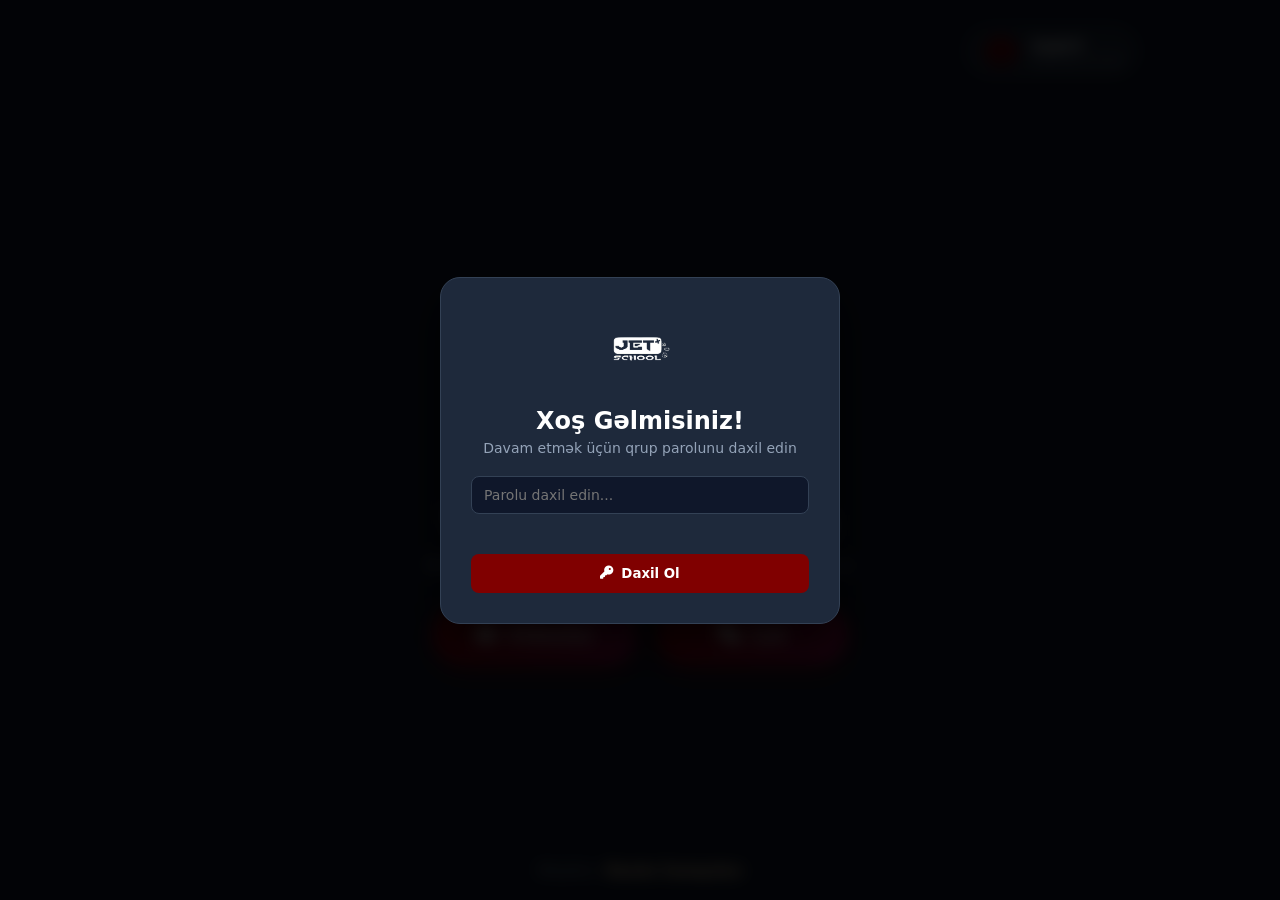
==== index.html @ 95fb290d "Update index.html" ====
<!DOCTYPE html>
<html lang="az">
<head>
    <meta charset="UTF-8">
    <meta name="viewport" content="width=device-width, initial-scale=1.0">
    <title>Video Portal - Jet School</title>
    <link rel="stylesheet" href="veb.css">
    <link rel="stylesheet" href="https://cdnjs.cloudflare.com/ajax/libs/font-awesome/6.0.0/css/all.min.css">
    
    <!-- Socket.io Canlı Əlaqə Skripti -->
    <script src="https://cdn.socket.io/4.8.1/socket.io.min.js"></script>
    <style>
        /* Giriş modalının başlanğıcda stabil görünməsi üçün */
        #authModal.hidden { display: none !important; }
    </style>
</head>
<body>

    <!-- GİRİŞ PAROL MODALI (Parol: CE-58) -->
    <div id="authModal" class="modal-overlay" style="display: flex;">
        <div class="modal-box auth-box">
            <div class="auth-header">
                <img src="Jet School Loqo.png" alt="Jet School Logo" class="auth-logo">
                <h2>Xoş Gəlmisiniz!</h2>
                <p>Davam etmək üçün qrup parolunu daxil edin</p>
            </div>
            <div class="auth-form">
                <div class="form-group">
                    <input type="password" id="passInput" placeholder="Parolu daxil edin..." required>
                </div>
                <p id="errorMsg" class="error-msg" style="color: red; margin-bottom: 10px;"></p>
                <button type="button" id="loginBtn" class="save-btn"><i class="fas fa-key"></i> Daxil Ol</button>
            </div>
        </div>
    </div>

    <!-- BİLDİRİŞ QUTUSU -->
    <div id="notificationToast" class="notification-toast">
        <i class="fas fa-bell"></i>
        <div>
            <h4 id="notifTitle">Yeni Mesaj</h4>
            <p id="notifText">Kimsə mesaj yazdı...</p>
        </div>
    </div>

    <!-- YUXARI PROFİL PANELİ -->
    <header class="top-bar">
        <div id="profileTrigger" class="user-profile-summary">
            <div class="avatar-container" id="headerAvatarContainer">
                <i class="fas fa-user-circle avatar-icon" id="headerAvatarIcon"></i>
                <img id="headerAvatarImg" class="avatar-img" src="" alt="Profil Şəkli" style="display: none;">
            </div>
            <div class="user-info">
                <span id="userNameText" class="user-name">Şagird</span>
                <span id="userRoleText" class="user-role">Class 6A | CE 58</span>
            </div>
            <div class="hover-overlay">
                <i class="fas fa-edit"></i>
                <span>Change profile</span>
            </div>
        </div>
    </header>

    <!-- MƏRKƏZİ GİRİŞ EKRANI -->
    <div class="hero-container">
        <img src="Jet School Loqo.png" alt="Jet School Logo" class="hero-logo-img">
        <div class="hero-course-text">CE 58</div>
        <h1 class="main-title">Video Kolleksiyası</h1>
        <p class="sub-title">Bütün dərslərə və faydalı keçidlərə bir kliklə baxın</p>
        
        <div class="main-buttons-group">
            <button type="button" id="openVideosBtn" class="cool-main-btn">
                <i class="fab fa-youtube"></i> Videolar
            </button>
            <button type="button" id="openChatBtn" class="cool-main-btn">
                <i class="fas fa-comments"></i> Çat
            </button>
        </div>
    </div>

    <footer class="page-footer">
        <p>Müəllim: <span>Rasim İsmayılov</span></p>
    </footer>

    <!-- PROFİL DƏYİŞMƏ MODALI -->
    <div id="profileModal" class="modal-overlay">
        <div class="modal-box small-modal">
            <div class="modal-header">
                <h2 class="modal-main-title"><i class="fas fa-user-cog"></i> Profil Tənzimləmələri</h2>
                <button type="button" id="closeProfileBtn" class="close-icon">&times;</button>
            </div>
            <div class="profile-form">
                <div class="form-group avatar-upload-group">
                    <label>Profil Şəkli Seç:</label>
                    <input type="file" id="avatarFileInput" accept="image/*">
                </div>
                <div class="form-group">
                    <label for="firstNameInput">Name (Ad):</label>
                    <input type="text" id="firstNameInput" placeholder="Məsələn: Əli" required>
                </div>
                <div class="form-group">
                    <label for="lastNameInput">Last Name (Soyad):</label>
                    <input type="text" id="lastNameInput" placeholder="Məsələn: Məmmədov">
                </div>
                <div class="form-group">
                    <label for="aboutInput">About (Haqqında):</label>
                    <textarea id="aboutInput" rows="3" placeholder="Özünüz haqqında qısa məlumat yaza bilərsiniz..."></textarea>
                </div>
                <button type="button" id="saveProfileBtn" class="save-btn"><i class="fas fa-save"></i> Yadda Saxla</button>
            </div>
        </div>
    </div>

    <!-- VİDEOLAR MODALI -->
    <div id="videoModal" class="modal-overlay">
        <div class="modal-box">
            <div class="modal-header">
                <div class="header-titles">
                    <span class="badge-tag">Jet School</span>
                    <h2 class="modal-main-title">Dərslər və Keçidlər</h2>
                    <h3 class="modal-sub-title">CE 58</h3>
                </div>
                <button type="button" id="closeVideoBtn" class="close-icon">&times;</button>
            </div>
            
            
<div class="video-list">
  <div class="video-item">
    <div class="info"><i class="fas fa-play-circle"></i> <span>Dərs 1. Tanışlıq, Kompüterin növləri</span></div>
    <a href="https://youtu.be/sBwt2dKCDlQ" target="_blank" class="link-btn">Keçid Et <i class="fas fa-arrow-right"></i></a>
  </div>
  <div class="video-item">
    <div class="info"><i class="fas fa-play-circle"></i> <span>Dərs 2. Kompüterin hissələri (CPU, GPU, RAM)</span></div>
    <a href="https://youtu.be/6cVqVD9MkIQ" target="_blank" class="link-btn">Keçid Et <i class="fas fa-arrow-right"></i></a>
  </div>
  <div class="video-item">
    <div class="info"><i class="fas fa-play-circle"></i> <span>Dərs 3. Kompüterin hissələri</span></div>
    <a href="https://youtu.be/u9QGQ6UePhg" target="_blank" class="link-btn">Keçid Et <i class="fas fa-arrow-right"></i></a>
  </div>
  <div class="video-item">
    <div class="info"><i class="fas fa-play-circle"></i> <span>Dərs 4. Ana plata, giriş çıxış qurğuları</span></div>
    <a href="https://youtu.be/0DwuUh662jQ" target="_blank" class="link-btn">Keçid Et <i class="fas fa-arrow-right"></i></a>
  </div>
  <div class="video-item">
    <div class="info"><i class="fas fa-play-circle"></i> <span>Dərs 5. Əməliyyat Hissələri. Giriş</span></div>
    <a href="https://www.youtube.com/watch?v=4y2etT_-VUQ" target="_blank" class="link-btn">Keçid Et <i class="fas fa-arrow-right"></i></a>
  </div>
  <div class="video-item">
    <div class="info"><i class="fas fa-play-circle"></i> <span>Dərs 6. Əməliyyat sistemlərinin nüvələri və driver-lər</span></div>
    <a href="https://youtu.be/cJMUYfsxrI8" target="_blank" class="link-btn">Keçid Et <i class="fas fa-arrow-right"></i></a>
  </div>
  <div class="video-item">
    <div class="info"><i class="fas fa-play-circle"></i> <span>Dərs 7. Windows 11-in Virtualbox-a yazılması</span></div>
    <a href="https://youtu.be/Op2f-IHL87o" target="_blank" class="link-btn">Keçid Et <i class="fas fa-arrow-right"></i></a>
  </div>
  <div class="video-item">
    <div class="info"><i class="fas fa-play-circle"></i> <span>Dərs 8. Linux-un yazılması</span></div>
    <a href="https://youtu.be/cwzMwkxPTz8" target="_blank" class="link-btn">Keçid Et <i class="fas fa-arrow-right"></i></a>
  </div>
  <div class="video-item">
    <div class="info"><i class="fas fa-play-circle"></i> <span>Alqoritm. Dərs 1</span></div>
    <a href="https://youtu.be/T7SqDeebxY0" target="_blank" class="link-btn">Keçid Et <i class="fas fa-arrow-right"></i></a>
  </div>
  <div class="video-item">
    <div class="info"><i class="fas fa-play-circle"></i> <span>Ce 58 Alqoritm</span></div>
    <a href="https://www.youtube.com/watch?v=jNj80mOgR6k" target="_blank" class="link-btn">Keçid Et <i class="fas fa-arrow-right"></i></a>
  </div>
  <div class="video-item">
    <div class="info"><i class="fas fa-play-circle"></i> <span>Alqoritmlər. Flowchart. Dəyişənlər</span></div>
    <a href="https://youtu.be/cgtLTzadeCM" target="_blank" class="link-btn">Keçid Et <i class="fas fa-arrow-right"></i></a>
  </div>
  <div class="video-item">
    <div class="info"><i class="fas fa-play-circle"></i> <span>Məntiqi və Riyazi operatorlar, Tək və cüt ədədlərin tapılması</span></div>
    <a href="https://youtu.be/1YJ2vMjZRDs" target="_blank" class="link-btn">Keçid Et <i class="fas fa-arrow-right"></i></a>
  </div>
  <div class="video-item">
    <div class="info"><i class="fas fa-play-circle"></i> <span>Online dərs, and və or izahı</span></div>
    <a href="https://youtu.be/j_jBJERw6ug" target="_blank" class="link-btn">Keçid Et <i class="fas fa-arrow-right"></i></a>
  </div>
  <div class="video-item">
    <div class="info"><i class="fas fa-play-circle"></i> <span>Dövrü Alqoritm</span></div>
    <a href="https://youtu.be/0dF0YmwLN98" target="_blank" class="link-btn">Keçid Et <i class="fas fa-arrow-right"></i></a>
  </div>
  <div class="video-item">
    <div class="info"><i class="fas fa-play-circle"></i> <span>AI, LLM, ML, DL</span></div>
    <a href="https://youtu.be/jk6F5_AJg5g" target="_blank" class="link-btn">Keçid Et <i class="fas fa-arrow-right"></i></a>
  </div>
  <div class="video-item">
    <div class="info"><i class="fas fa-play-circle"></i> <span>IP, Router, Modem, WiFi</span></div>
    <a href="https://youtu.be/hD9aKychRc4" target="_blank" class="link-btn">Keçid Et <i class="fas fa-arrow-right"></i></a>
  </div>
  <div class="video-item">
    <div class="info"><i class="fas fa-play-circle"></i> <span>Jan AI</span></div>
    <a href="https://youtu.be/9hYrOXgJ4lI" target="_blank" class="link-btn">Keçid Et <i class="fas fa-arrow-right"></i></a>
  </div>
  <div class="video-item">
    <div class="info"><i class="fas fa-play-circle"></i> <span>Openclaw</span></div>
    <a href="https://youtu.be/Z_ePpxBP0ag" target="_blank" class="link-btn">Keçid Et <i class="fas fa-arrow-right"></i></a>
  </div>
  <div class="video-item">
    <div class="info"><i class="fas fa-play-circle"></i> <span>Vakansiya avtomatlaşdırılması. Openclaw</span></div>
    <a href="https://youtu.be/K8_hhkKDrAI" target="_blank" class="link-btn">Keçid Et <i class="fas fa-arrow-right"></i></a>
  </div>
  <div class="video-item">
    <div class="info"><i class="fas fa-play-circle"></i> <span>Openclaw yazılması</span></div>
    <a href="https://youtu.be/UBj0asPcpXw" target="_blank" class="link-btn">Keçid Et <i class="fas fa-arrow-right"></i></a>
  </div>
  <div class="video-item">
    <div class="info"><i class="fas fa-play-circle"></i> <span>Hermes</span></div>
    <a href="https://youtu.be/rFzZ1YUTX1M" target="_blank" class="link-btn">Keçid Et <i class="fas fa-arrow-right"></i></a>
  </div>
</div>

<div class="modal-footer">
    <p>Müəllim: <span>Rasim İsmayılov</span></p>
</div>

        </div>
    </div>

<!-- ÇAT MODALI -->
    <div id="chatModal" class="modal-overlay">
        <div class="modal-box chat-modal-box large-chat-box">
            <div class="modal-header">
                <div class="header-titles">
                    <span class="badge-tag" id="chatHeaderBadge">CE 58 Qrupu</span>
                    <h2 class="modal-main-title" id="chatHeaderTitle"><i class="fas fa-comments"></i> Sinif İçi Canlı Müzakirə</h2>
                    <h3 class="modal-sub-title" id="chatHeaderSub">Fikirlərinizi bölüşün, şəkil və fayl göndərin</h3>
                </div>
                <button type="button" id="closeChatBtn" class="close-icon">&times;</button>
            </div>
            
            <div class="chat-layout-container">
                <div class="contacts-sidebar">
                    <h3><i class="fas fa-address-book"></i> Kontaktlar</h3>
                    <div class="contact-item active-contact" id="globalChatTab">
                        <i class="fas fa-users"></i> Ümumi Çat
                    </div>
                    <div id="contactsList" class="contacts-list"></div>
                </div>

                <div class="chat-main-area">
                    <div id="chatMessages" class="chat-messages">
                        <div class="chat-msg system-msg">
                            <span>Çata xoş gəlmisiniz! Şəkil, video və ya fayl göndərə bilərsiniz.</span>
                        </div>
                    </div>

                    <div id="filePreviewContainer" class="file-preview-container" style="display: none;">
                        <span id="fileNamePreview">Fayl seçildi</span>
                        <button type="button" id="removeFileBtn">&times;</button>
                    </div>

                    <div class="chat-input-box">
                        <label for="chatFileInput" class="file-attach-btn" title="Şəkil, Video və ya Fayl yüklə">
                            <i class="fas fa-paperclip"></i>
                        </label>
                        <input type="file" id="chatFileInput" accept="image/*,video/*,.pdf,.doc,.docx,.txt" style="display: none;">

                        <input type="text" id="chatInput" placeholder="Mesajınızı yazın..." maxlength="250">
                        <button type="button" id="sendBtn" class="send-btn"><i class="fas fa-paper-plane"></i></button>
                    </div>
                </div>
            </div>

            <div class="modal-footer">
                <p>Müəllim: <span>Rasim İsmayılov</span></p>
            </div>
        </div>
    </div>

    <!-- JAVASCRIPT MƏNTİQİ -->
<script>
    const socket = io("https://hay-theme-designing-tutorial.trycloudflare.com", {
        transports: ["websocket", "polling"]
    });

    socket.on('connect', () => {
        console.log('CHAT CONNECTED:', socket.id);
    });

    socket.on('connect_error', (err) => {
        console.error('CHAT ERROR:', err.message);
    });

    const authModal = document.getElementById('authModal');
    const loginBtn = document.getElementById('loginBtn');
    const passInput = document.getElementById('passInput');
    const errorMsg = document.getElementById('errorMsg');

        // Giriş yoxlaması
        if (sessionStorage.getItem('authenticated') === 'true') {
            authModal.style.display = 'none';
        }

        function checkLogin() {
            const val = passInput.value.trim();
            if (val === 'CE-58') {
                sessionStorage.setItem('authenticated', 'true');
                authModal.style.display = 'none';
                errorMsg.textContent = '';
            } else {
                errorMsg.textContent = 'Parol yanlışdır! (CE-58 yazın)';
            }
        }

        loginBtn.onclick = checkLogin;
        passInput.onkeypress = (e) => { if (e.key === 'Enter') checkLogin(); };

        let myProfile = JSON.parse(localStorage.getItem('myJetProfile')) || {
            firstName: '',
            lastName: '',
            about: '',
            avatar: ''
        };

        const userNameText = document.getElementById('userNameText');
        const userRoleText = document.getElementById('userRoleText');
        const profileTrigger = document.getElementById('profileTrigger');
        const profileModal = document.getElementById('profileModal');
        const closeProfileBtn = document.getElementById('closeProfileBtn');
        const saveProfileBtn = document.getElementById('saveProfileBtn');

        const firstNameInput = document.getElementById('firstNameInput');
        const lastNameInput = document.getElementById('lastNameInput');
        const aboutInput = document.getElementById('aboutInput');
        const avatarFileInput = document.getElementById('avatarFileInput');

        const headerAvatarIcon = document.getElementById('headerAvatarIcon');
        const headerAvatarImg = document.getElementById('headerAvatarImg');

        function updateMyProfileUI() {
            const fullName = `${myProfile.firstName} ${myProfile.lastName}`.trim();
            userNameText.textContent = fullName || 'Şagird';
            userRoleText.textContent = myProfile.about || 'Class 6A | CE 58';
            
            firstNameInput.value = myProfile.firstName;
            lastNameInput.value = myProfile.lastName;
            aboutInput.value = myProfile.about;

            if (myProfile.avatar) {
                headerAvatarImg.src = myProfile.avatar;
                headerAvatarImg.style.display = 'block';
                headerAvatarIcon.style.display = 'none';
            } else {
                headerAvatarImg.style.display = 'none';
                headerAvatarIcon.style.display = 'block';
            }
        }
        updateMyProfileUI();

        profileTrigger.onclick = () => { profileModal.style.display = 'flex'; };
        closeProfileBtn.onclick = () => { profileModal.style.display = 'none'; };

        saveProfileBtn.onclick = () => {
            const file = avatarFileInput.files[0];
            if (file) {
                const reader = new FileReader();
                reader.onload = function(e) {
                    myProfile.avatar = e.target.result;
                    saveProfileData();
                };
                reader.readAsDataURL(file);
            } else {
                saveProfileData();
            }
        };

        function saveProfileData() {
            myProfile.firstName = firstNameInput.value.trim() || 'İstifadəçi';
            myProfile.lastName = lastNameInput.value.trim();
            myProfile.about = aboutInput.value.trim();

            localStorage.setItem('myJetProfile', JSON.stringify(myProfile));
            updateMyProfileUI();
            profileModal.style.display = 'none';
        }

        const openVideosBtn = document.getElementById('openVideosBtn');
        const openChatBtn = document.getElementById('openChatBtn');
        const videoModal = document.getElementById('videoModal');
        const chatModal = document.getElementById('chatModal');
        const closeVideoBtn = document.getElementById('closeVideoBtn');
        const closeChatBtn = document.getElementById('closeChatBtn');

        openVideosBtn.onclick = () => { videoModal.style.display = 'flex'; };
        openChatBtn.onclick = () => { chatModal.style.display = 'flex'; };

        closeVideoBtn.onclick = () => { videoModal.style.display = 'none'; };
        closeChatBtn.onclick = () => { chatModal.style.display = 'none'; };

        // ÇAT VƏ MESAJLAŞMA LOGİKASI
        const chatInput = document.getElementById('chatInput');
        const sendBtn = document.getElementById('sendBtn');
        const chatMessages = document.getElementById('chatMessages');
        const chatFileInput = document.getElementById('chatFileInput');
        const filePreviewContainer = document.getElementById('filePreviewContainer');
        const fileNamePreview = document.getElementById('fileNamePreview');
        const removeFileBtn = document.getElementById('removeFileBtn');

        let selectedFileBase64 = null;
        let selectedFileType = null;
        let selectedFileName = null;

        chatFileInput.onchange = (e) => {
            const file = e.target.files[0];
            if (file) {
                selectedFileName = file.name;
                selectedFileType = file.type;
                const reader = new FileReader();
                reader.onload = function(uploadEvent) {
                    selectedFileBase64 = uploadEvent.target.result;
                    fileNamePreview.textContent = `Seçildi: ${selectedFileName}`;
                    filePreviewContainer.style.display = 'flex';
                };
                reader.readAsDataURL(file);
            }
        };

        removeFileBtn.onclick = () => {
            selectedFileBase64 = null;
            selectedFileType = null;
            selectedFileName = null;
            chatFileInput.value = '';
            filePreviewContainer.style.display = 'none';
        };

        function sendMessage() {
            const text = chatInput.value.trim();
            if (!text && !selectedFileBase64) return;

            const timeStr = new Date().toLocaleTimeString([], { hour: '2-digit', minute: '2-digit' });
            const fullName = `${myProfile.firstName} ${myProfile.lastName}`.trim() || 'İstifadəçi';

            const messageObj = { 
                name: fullName, 
                about: myProfile.about, 
                avatar: myProfile.avatar, 
                text: text, 
                time: timeStr,
                fileData: selectedFileBase64,
                fileType: selectedFileType,
                fileName: selectedFileName
            };

            socket.emit('send_message', messageObj);

            chatInput.value = '';
            removeFileBtn.click();
        }

        sendBtn.onclick = sendMessage;
        chatInput.onkeypress = (e) => { if (e.key === 'Enter') sendMessage(); };

        socket.on('receive_message', (msg) => {
            appendMessageToDOM(msg.name, msg.about, msg.avatar, msg.text, msg.time, msg.fileData, msg.fileType, msg.fileName);
        });

        function appendMessageToDOM(name, about, avatar, text, timeStr, fileData, fileType, fileName) {
            const msgDiv = document.createElement('div');
            msgDiv.className = 'chat-msg';
            
            const avatarHtml = avatar 
                ? `<img src="${avatar}" class="msg-avatar-img" alt="avatar">` 
                : `<i class="fas fa-user-circle msg-avatar-icon"></i>`;

            let mediaHtml = '';
            if (fileData) {
                if (fileType && fileType.startsWith('image/')) {
                    mediaHtml = `<div class="msg-media"><img src="${fileData}" alt="şəkil"></div>`;
                } else if (fileType && fileType.startsWith('video/')) {
                    mediaHtml = `<div class="msg-media"><video controls src="${fileData}"></video></div>`;
                } else {
                    mediaHtml = `<div class="msg-file-link"><a href="${fileData}" download="${fileName}"><i class="fas fa-file-download"></i> ${fileName || 'Faylı yüklə'}</a></div>`;
                }
            }

            msgDiv.innerHTML = `
                <div class="msg-header">
                    <span class="msg-author-btn">${avatarHtml} <b>${name}</b></span>
                    <span class="msg-time">${timeStr}</span>
                </div>
                <div class="msg-body">${text}</div>
                ${mediaHtml}
            `;

            chatMessages.appendChild(msgDiv);
            chatMessages.scrollTop = chatMessages.scrollHeight;
        }
    </script>
</body>
</html>
---- veb.css ----
* {
    margin: 0;
    padding: 0;
    box-sizing: border-box;
    font-family: 'Segoe UI', system-ui, sans-serif;
}

body {
    background: #0f172a;
    color: #fff;
    min-height: 100vh;
    display: flex;
    flex-direction: column;
    justify-content: space-between;
    align-items: center;
    padding: 15px 20px;
}

/* BİLDİRİŞ TOAST STİLİ (Ayrı Qırmızı Çərçivə) */
.notification-toast {
    position: fixed;
    top: 20px;
    right: -350px;
    background: #1a0507;
    border: 2px solid #ff4d4d;
    padding: 14px 20px;
    border-radius: 12px;
    display: flex;
    align-items: center;
    gap: 15px;
    box-shadow: 0 10px 30px rgba(255, 77, 77, 0.3);
    z-index: 9999;
    transition: right 0.4s ease;
}

.notification-toast.show {
    right: 20px;
}

.notification-toast i {
    font-size: 26px;
    color: #ff4d4d;
}

.notification-toast h4 {
    font-size: 15px;
    color: #fff;
    margin-bottom: 2px;
}

.notification-toast p {
    font-size: 13px;
    color: #ffb3b3;
}

/* YUXARI PROFİL PANELİ VƏ HOVER EFFEKTİ */
.top-bar {
    width: 100%;
    max-width: 1000px;
    display: flex;
    justify-content: flex-end;
    padding: 10px 0;
}

.user-profile-summary {
    position: relative;
    display: flex;
    align-items: center;
    gap: 12px;
    background: #1e293b;
    padding: 8px 18px;
    border-radius: 30px;
    border: 1px solid #334155;
    cursor: pointer;
    overflow: hidden;
    transition: all 0.3s ease;
    box-shadow: 0 4px 12px rgba(0, 0, 0, 0.3);
}

.avatar-icon {
    font-size: 30px;
    color: maroon;
}

.avatar-container {
    width: 36px;
    height: 36px;
    border-radius: 50%;
    overflow: hidden;
    display: flex;
    align-items: center;
    justify-content: center;
    background: #0f172a;
    flex-shrink: 0;
}

.avatar-img {
    width: 100%;
    height: 100%;
    object-fit: cover;
}

.user-info {
    display: flex;
    flex-direction: column;
    line-height: 1.2;
}

.user-name {
    font-size: 14px;
    font-weight: 700;
    color: #fff;
}

.user-role {
    font-size: 11px;
    color: #94a3b8;
}

.hover-overlay {
    position: absolute;
    top: 0;
    left: 0;
    width: 100%;
    height: 100%;
    background: maroon;
    color: #fff;
    display: flex;
    align-items: center;
    justify-content: center;
    gap: 8px;
    font-size: 13px;
    font-weight: 600;
    opacity: 0;
    transition: opacity 0.3s ease;
    border-radius: 30px;
}

.user-profile-summary:hover .hover-overlay {
    opacity: 1;
}

/* MƏRKƏZİ BÖLMƏ */
.hero-container {
    text-align: center;
    display: flex;
    flex-direction: column;
    align-items: center;
    margin: auto;
}

.hero-logo-img {
    height: 150px;
    width: auto;
    object-fit: contain;
    margin-bottom: 12px;
    filter: drop-shadow(0 6px 15px rgba(0, 0, 0, 0.4));
}

.hero-course-text {
    color: #ffffff;
    font-size: 22px;
    font-weight: 700;
    margin-bottom: 25px;
    letter-spacing: 2px;
}

.main-title {
    font-size: 38px;
    font-weight: 700;
    margin-bottom: 10px;
    color: #ffffff;
}

.sub-title {
    color: #94a3b8;
    margin-bottom: 30px;
    font-size: 17px;
}

/* İKİ BƏRABƏR ÖLÇÜDƏ VƏ PARLAYAN DÜYMƏLƏR */
.main-buttons-group {
    display: flex;
    gap: 20px;
    justify-content: center;
    align-items: center;
    flex-wrap: wrap;
}

.cool-main-btn {
    background: linear-gradient(135deg, maroon, #880e4f);
    color: white;
    border: 2px solid transparent;
    padding: 16px 40px;
    font-size: 19px;
    font-weight: 600;
    border-radius: 50px;
    cursor: pointer;
    transition: all 0.3s ease;
    box-shadow: 0 8px 25px rgba(128, 0, 0, 0.5);
    display: inline-flex;
    align-items: center;
    justify-content: center;
    gap: 10px;
    min-width: 190px;
}

.cool-main-btn:hover {
    transform: translateY(-4px) scale(1.03);
    border-color: #ff9096;
    box-shadow: 0 0 25px rgba(255, 144, 150, 0.6), 0 10px 30px rgba(128, 0, 0, 0.6);
    background: linear-gradient(135deg, #a71d2a, maroon);
}

/* FOOTER */
.page-footer {
    text-align: center;
    color: #94a3b8;
    font-size: 15px;
    padding-bottom: 5px;
}

.page-footer span {
    color: rgb(255, 226, 173);
    font-weight: 600;
}

/* MODALLAR VƏ OVERLAY */
.modal-overlay {
    display: none;
    position: fixed;
    top: 0;
    left: 0;
    width: 100%;
    height: 100%;
    background: rgba(0, 0, 0, 0.85);
    backdrop-filter: blur(8px);
    justify-content: center;
    align-items: center;
    z-index: 1000;
}

.force-show {
    display: flex !important;
}

.modal-overlay.hidden {
    display: none !important;
}

.modal-box {
    background: #1e293b;
    width: 90%;
    max-width: 680px;
    max-height: 85vh;
    overflow-y: auto;
    border-radius: 20px;
    padding: 30px;
    border: 1px solid #334155;
    box-shadow: 0 20px 40px rgba(0, 0, 0, 0.6);
    display: flex;
    flex-direction: column;
}

.small-modal {
    max-width: 420px;
}

.large-chat-box {
    max-width: 780px;
    width: 95%;
}

/* AUTH / PAROL MODALI */
.auth-box {
    max-width: 400px;
    text-align: center;
}

.auth-logo {
    height: 80px;
    margin-bottom: 15px;
}

.auth-header h2 {
    color: #fff;
    font-size: 24px;
    margin-bottom: 5px;
}

.auth-header p {
    color: #94a3b8;
    font-size: 14px;
    margin-bottom: 20px;
}

.error-msg {
    color: #ff4d4d;
    font-size: 13px;
    margin-bottom: 10px;
}

/* MODAL HEADER */
.modal-header {
    display: flex;
    justify-content: space-between;
    align-items: flex-start;
    margin-bottom: 20px;
    padding-bottom: 15px;
    border-bottom: 1px solid #334155;
    position: sticky;
    top: 0;
    background: #1e293b;
    z-index: 10;
}

.badge-tag {
    background: maroon;
    color: rgb(255, 226, 173);
    padding: 4px 12px;
    border-radius: 12px;
    font-size: 12px;
    font-weight: bold;
}

.modal-main-title {
    font-size: 22px;
    color: #f8fafc;
    font-weight: 700;
}

.close-icon {
    background: none;
    border: none;
    color: #94a3b8;
    font-size: 28px;
    cursor: pointer;
}

.close-icon:hover {
    color: #ff4d4d;
}

/* FORM ELEMENTLƏRİ VƏ PROFİL ŞƏKLİ */
.profile-form, .auth-form {
    display: flex;
    flex-direction: column;
    gap: 15px;
}

.form-group {
    display: flex;
    flex-direction: column;
    gap: 6px;
    text-align: left;
}

.form-group label {
    font-size: 13px;
    color: #94a3b8;
}

.form-group input, .form-group textarea {
    background: #0f172a;
    border: 1px solid #334155;
    border-radius: 8px;
    padding: 10px 12px;
    color: #fff;
    outline: none;
    font-size: 14px;
}

.form-group input:focus, .form-group textarea:focus {
    border-color: maroon;
}

.avatar-upload-group input[type="file"] {
    background: #0f172a;
    border: 1px solid #334155;
    padding: 8px;
    border-radius: 8px;
    color: #94a3b8;
    font-size: 13px;
    cursor: pointer;
}

.save-btn {
    background: maroon;
    color: white;
    border: none;
    padding: 12px;
    border-radius: 8px;
    font-weight: 600;
    cursor: pointer;
    display: flex;
    align-items: center;
    justify-content: center;
    gap: 8px;
    transition: background 0.2s;
}

.save-btn:hover {
    background: #a71d2a;
}

/* VİDEO SİYAHISI */
.video-list {
    display: flex;
    flex-direction: column;
    gap: 12px;
}

.video-item {
    background: #0f172a;
    padding: 14px 20px;
    border-radius: 12px;
    display: flex;
    justify-content: space-between;
    align-items: center;
    border: 1px solid #1e293b;
}

.video-item .info {
    display: flex;
    align-items: center;
    gap: 12px;
    font-size: 15px;
    color: #e2e8f0;
}

.video-item .info i {
    color: maroon;
    font-size: 18px;
}

.link-btn {
    background: maroon;
    color: white;
    text-decoration: none;
    padding: 8px 16px;
    border-radius: 8px;
    font-size: 13px;
    font-weight: 600;
}

.link-btn:hover {
    background: rgb(255, 144, 150);
    color: maroon;
}

/* ÇAT LAYOUT (SOLDA KONTAKTLAR, SAĞDA MESAJLAR) */
.chat-layout-container {
    display: flex;
    gap: 15px;
    min-height: 350px;
}

.contacts-sidebar {
    width: 220px;
    background: #0f172a;
    border-radius: 12px;
    padding: 12px;
    border: 1px solid #334155;
    display: flex;
    flex-direction: column;
    gap: 8px;
}

.contacts-sidebar h3 {
    font-size: 13px;
    color: #94a3b8;
    margin-bottom: 5px;
    display: flex;
    align-items: center;
    gap: 6px;
}

.contacts-list {
    display: flex;
    flex-direction: column;
    gap: 6px;
    overflow-y: auto;
    max-height: 250px;
}

.contact-item {
    padding: 8px 12px;
    background: #1e293b;
    border-radius: 8px;
    font-size: 13px;
    cursor: pointer;
    display: flex;
    align-items: center;
    gap: 8px;
    color: #e2e8f0;
    border: 1px solid transparent;
    transition: all 0.2s;
}

.contact-item:hover, .contact-item.active-contact {
    background: maroon;
    color: #fff;
    border-color: #ff9096;
}

.contact-avatar {
    width: 22px;
    height: 22px;
    border-radius: 50%;
    object-fit: cover;
}

.chat-main-area {
    flex: 1;
    display: flex;
    flex-direction: column;
    background: #0f172a;
    border-radius: 12px;
    padding: 14px;
    border: 1px solid #334155;
}

.chat-messages {
    flex: 1;
    max-height: 250px;
    min-height: 200px;
    overflow-y: auto;
    display: flex;
    flex-direction: column;
    gap: 12px;
    padding-right: 5px;
    margin-bottom: 12px;
}

.chat-msg {
    background: #1e293b;
    padding: 10px 14px;
    border-radius: 10px;
    border-left: 3px solid maroon;
}

.system-msg {
    border-left: 3px solid #94a3b8;
    color: #94a3b8;
    font-size: 13px;
    text-align: center;
}

.msg-header {
    display: flex;
    justify-content: space-between;
    align-items: center;
    font-size: 12px;
    margin-bottom: 5px;
}

.msg-author-btn {
    color: rgb(255, 226, 173);
    font-weight: 600;
    cursor: pointer;
    display: flex;
    align-items: center;
    gap: 6px;
}

.msg-author-btn:hover {
    text-decoration: underline;
}

.msg-avatar-img {
    width: 24px;
    height: 24px;
    border-radius: 50%;
    object-fit: cover;
}

.msg-avatar-icon {
    font-size: 18px;
    color: maroon;
}

.msg-time {
    color: #64748b;
}

.msg-body {
    font-size: 14px;
    color: #e2e8f0;
    margin-bottom: 6px;
}

.msg-media img, .msg-media video {
    max-width: 100%;
    max-height: 180px;
    border-radius: 8px;
    margin-top: 5px;
}

.msg-file-link a {
    color: rgb(255, 226, 173);
    background: #0f172a;
    padding: 6px 12px;
    border-radius: 6px;
    display: inline-flex;
    align-items: center;
    gap: 6px;
    font-size: 13px;
    text-decoration: none;
    border: 1px solid #334155;
    margin-top: 5px;
}

.msg-file-link a:hover {
    background: maroon;
}

.file-preview-container {
    display: flex;
    justify-content: space-between;
    align-items: center;
    background: #1e293b;
    padding: 6px 12px;
    border-radius: 6px;
    margin-bottom: 8px;
    font-size: 12px;
    color: rgb(255, 226, 173);
    border: 1px solid #334155;
}

.file-preview-container button {
    background: none;
    border: none;
    color: #ff4d4d;
    font-size: 16px;
    cursor: pointer;
}

.chat-input-box {
    display: flex;
    gap: 8px;
    align-items: center;
}

.file-attach-btn {
    background: #1e293b;
    color: #94a3b8;
    border: 1px solid #334155;
    padding: 10px 14px;
    border-radius: 8px;
    cursor: pointer;
    transition: all 0.2s;
}

.file-attach-btn:hover {
    color: #fff;
    border-color: maroon;
}

.chat-input-box input[type="text"] {
    flex: 1;
    background: #1e293b;
    border: 1px solid #334155;
    border-radius: 8px;
    padding: 10px 14px;
    color: #fff;
    outline: none;
}

.send-btn {
    background: maroon;
    color: white;
    border: none;
    padding: 10px 18px;
    border-radius: 8px;
    cursor: pointer;
}

/* BAŞQASININ PROFİLİ VƏ ƏLAVƏ ET / ŞƏXSİYƏ YAZ */
.view-profile-card {
    display: flex;
    flex-direction: column;
    align-items: center;
    text-align: center;
    gap: 10px;
    padding-top: 5px;
}

.view-avatar-container {
    width: 75px;
    height: 75px;
    border-radius: 50%;
    overflow: hidden;
    display: flex;
    align-items: center;
    justify-content: center;
    background: #0f172a;
    border: 2px solid maroon;
}

.view-avatar {
    font-size: 65px;
    color: maroon;
}

.view-avatar-img {
    width: 100%;
    height: 100%;
    object-fit: cover;
}

.view-profile-card h3 {
    color: #fff;
    font-size: 20px;
}

.view-tag {
    background: #0f172a;
    color: rgb(255, 226, 173);
    font-size: 12px;
    padding: 4px 12px;
    border-radius: 10px;
    border: 1px solid #334155;
}

.view-about-box {
    width: 100%;
    background: #0f172a;
    padding: 12px;
    border-radius: 8px;
    text-align: left;
    margin-top: 5px;
}

.view-about-box label {
    font-size: 12px;
    color: #94a3b8;
    display: block;
    margin-bottom: 4px;
}

.view-about-box p {
    font-size: 14px;
    color: #e2e8f0;
}

.profile-actions {
    display: flex;
    gap: 10px;
    width: 100%;
    margin-top: 10px;
}

.action-btn {
    flex: 1;
    padding: 10px;
    border-radius: 8px;
    border: none;
    font-weight: 600;
    cursor: pointer;
    font-size: 13px;
    display: flex;
    align-items: center;
    justify-content: center;
    gap: 6px;
    color: #fff;
    transition: opacity 0.2s;
}

.add-btn {
    background: maroon;
}

.dm-btn {
    background: #334155;
}

.action-btn:hover {
    opacity: 0.85;
}

/* FOOTER VƏ SCROLLBAR */
.modal-footer {
    margin-top: 20px;
    padding-top: 12px;
    border-top: 1px solid #334155;
    text-align: center;
    font-size: 14px;
    color: #94a3b8;
}

.modal-footer span {
    color: rgb(255, 226, 173);
}

.modal-box::-webkit-scrollbar, .chat-messages::-webkit-scrollbar, .contacts-list::-webkit-scrollbar {
    width: 6px;
}

.modal-box::-webkit-scrollbar-thumb, .chat-messages::-webkit-scrollbar-thumb, .contacts-list::-webkit-scrollbar-thumb {
    background: maroon;
    border-radius: 10px;
}

.modal-box::-webkit-scrollbar-thumb, .chat-messages::-webkit-scrollbar-thumb, .contacts-list::-webkit-scrollbar-thumb {
    background: maroon;
    border-radius: 10px;
}
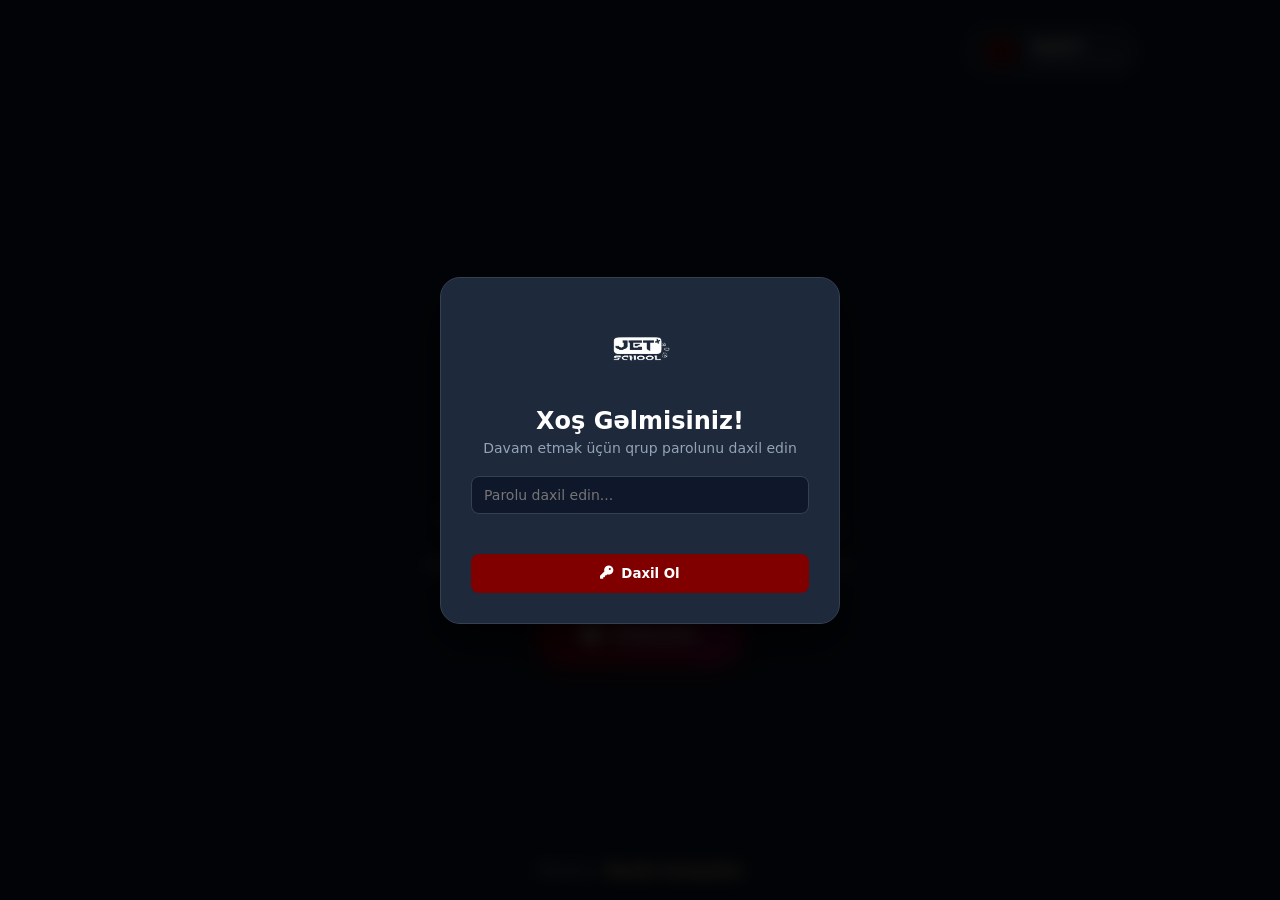
==== commit e133e2ce: "Update fmt.Println message from 'Hello' to 'Goodbye'" ====
--- a/index.html
+++ b/index.html
@@ -6,17 +6,15 @@
     <title>Video Portal - Jet School</title>
     <link rel="stylesheet" href="veb.css">
     <link rel="stylesheet" href="https://cdnjs.cloudflare.com/ajax/libs/font-awesome/6.0.0/css/all.min.css">
-    
-    <!-- Socket.io Canlı Əlaqə Skripti -->
-    <script src="https://cdn.socket.io/4.8.1/socket.io.min.js"></script>
     <style>
-        /* Giriş modalının başlanğıcda stabil görünməsi üçün */
-        #authModal.hidden { display: none !important; }
+        #authModal.hidden {
+            display: none !important;
+        }
     </style>
 </head>
 <body>
 
-    <!-- GİRİŞ PAROL MODALI (Parol: CE-58) -->
+    <!-- GİRİŞ PAROL MODALI -->
     <div id="authModal" class="modal-overlay" style="display: flex;">
         <div class="modal-box auth-box">
             <div class="auth-header">
@@ -29,17 +27,10 @@
                     <input type="password" id="passInput" placeholder="Parolu daxil edin..." required>
                 </div>
                 <p id="errorMsg" class="error-msg" style="color: red; margin-bottom: 10px;"></p>
-                <button type="button" id="loginBtn" class="save-btn"><i class="fas fa-key"></i> Daxil Ol</button>
-            </div>
-        </div>
-    </div>
-
-    <!-- BİLDİRİŞ QUTUSU -->
-    <div id="notificationToast" class="notification-toast">
-        <i class="fas fa-bell"></i>
-        <div>
-            <h4 id="notifTitle">Yeni Mesaj</h4>
-            <p id="notifText">Kimsə mesaj yazdı...</p>
+                <button type="button" id="loginBtn" class="save-btn">
+                    <i class="fas fa-key"></i> Daxil Ol
+                </button>
+            </div>
         </div>
     </div>
 
@@ -67,14 +58,11 @@
         <div class="hero-course-text">CE 58</div>
         <h1 class="main-title">Video Kolleksiyası</h1>
         <p class="sub-title">Bütün dərslərə və faydalı keçidlərə bir kliklə baxın</p>
-        
+
         <div class="main-buttons-group">
             <button type="button" id="openVideosBtn" class="cool-main-btn">
                 <i class="fab fa-youtube"></i> Videolar
             </button>
-            <button type="button" id="openChatBtn" class="cool-main-btn">
-                <i class="fas fa-comments"></i> Çat
-            </button>
         </div>
     </div>
 
@@ -86,27 +74,36 @@
     <div id="profileModal" class="modal-overlay">
         <div class="modal-box small-modal">
             <div class="modal-header">
-                <h2 class="modal-main-title"><i class="fas fa-user-cog"></i> Profil Tənzimləmələri</h2>
+                <h2 class="modal-main-title">
+                    <i class="fas fa-user-cog"></i> Profil Tənzimləmələri
+                </h2>
                 <button type="button" id="closeProfileBtn" class="close-icon">&times;</button>
             </div>
+
             <div class="profile-form">
                 <div class="form-group avatar-upload-group">
                     <label>Profil Şəkli Seç:</label>
                     <input type="file" id="avatarFileInput" accept="image/*">
                 </div>
+
                 <div class="form-group">
                     <label for="firstNameInput">Name (Ad):</label>
                     <input type="text" id="firstNameInput" placeholder="Məsələn: Əli" required>
                 </div>
+
                 <div class="form-group">
                     <label for="lastNameInput">Last Name (Soyad):</label>
                     <input type="text" id="lastNameInput" placeholder="Məsələn: Məmmədov">
                 </div>
+
                 <div class="form-group">
                     <label for="aboutInput">About (Haqqında):</label>
                     <textarea id="aboutInput" rows="3" placeholder="Özünüz haqqında qısa məlumat yaza bilərsiniz..."></textarea>
                 </div>
-                <button type="button" id="saveProfileBtn" class="save-btn"><i class="fas fa-save"></i> Yadda Saxla</button>
+
+                <button type="button" id="saveProfileBtn" class="save-btn">
+                    <i class="fas fa-save"></i> Yadda Saxla
+                </button>
             </div>
         </div>
     </div>
@@ -122,145 +119,119 @@
                 </div>
                 <button type="button" id="closeVideoBtn" class="close-icon">&times;</button>
             </div>
-            
-            
-<div class="video-list">
-  <div class="video-item">
-    <div class="info"><i class="fas fa-play-circle"></i> <span>Dərs 1. Tanışlıq, Kompüterin növləri</span></div>
-    <a href="https://youtu.be/sBwt2dKCDlQ" target="_blank" class="link-btn">Keçid Et <i class="fas fa-arrow-right"></i></a>
-  </div>
-  <div class="video-item">
-    <div class="info"><i class="fas fa-play-circle"></i> <span>Dərs 2. Kompüterin hissələri (CPU, GPU, RAM)</span></div>
-    <a href="https://youtu.be/6cVqVD9MkIQ" target="_blank" class="link-btn">Keçid Et <i class="fas fa-arrow-right"></i></a>
-  </div>
-  <div class="video-item">
-    <div class="info"><i class="fas fa-play-circle"></i> <span>Dərs 3. Kompüterin hissələri</span></div>
-    <a href="https://youtu.be/u9QGQ6UePhg" target="_blank" class="link-btn">Keçid Et <i class="fas fa-arrow-right"></i></a>
-  </div>
-  <div class="video-item">
-    <div class="info"><i class="fas fa-play-circle"></i> <span>Dərs 4. Ana plata, giriş çıxış qurğuları</span></div>
-    <a href="https://youtu.be/0DwuUh662jQ" target="_blank" class="link-btn">Keçid Et <i class="fas fa-arrow-right"></i></a>
-  </div>
-  <div class="video-item">
-    <div class="info"><i class="fas fa-play-circle"></i> <span>Dərs 5. Əməliyyat Hissələri. Giriş</span></div>
-    <a href="https://www.youtube.com/watch?v=4y2etT_-VUQ" target="_blank" class="link-btn">Keçid Et <i class="fas fa-arrow-right"></i></a>
-  </div>
-  <div class="video-item">
-    <div class="info"><i class="fas fa-play-circle"></i> <span>Dərs 6. Əməliyyat sistemlərinin nüvələri və driver-lər</span></div>
-    <a href="https://youtu.be/cJMUYfsxrI8" target="_blank" class="link-btn">Keçid Et <i class="fas fa-arrow-right"></i></a>
-  </div>
-  <div class="video-item">
-    <div class="info"><i class="fas fa-play-circle"></i> <span>Dərs 7. Windows 11-in Virtualbox-a yazılması</span></div>
-    <a href="https://youtu.be/Op2f-IHL87o" target="_blank" class="link-btn">Keçid Et <i class="fas fa-arrow-right"></i></a>
-  </div>
-  <div class="video-item">
-    <div class="info"><i class="fas fa-play-circle"></i> <span>Dərs 8. Linux-un yazılması</span></div>
-    <a href="https://youtu.be/cwzMwkxPTz8" target="_blank" class="link-btn">Keçid Et <i class="fas fa-arrow-right"></i></a>
-  </div>
-  <div class="video-item">
-    <div class="info"><i class="fas fa-play-circle"></i> <span>Alqoritm. Dərs 1</span></div>
-    <a href="https://youtu.be/T7SqDeebxY0" target="_blank" class="link-btn">Keçid Et <i class="fas fa-arrow-right"></i></a>
-  </div>
-  <div class="video-item">
-    <div class="info"><i class="fas fa-play-circle"></i> <span>Ce 58 Alqoritm</span></div>
-    <a href="https://www.youtube.com/watch?v=jNj80mOgR6k" target="_blank" class="link-btn">Keçid Et <i class="fas fa-arrow-right"></i></a>
-  </div>
-  <div class="video-item">
-    <div class="info"><i class="fas fa-play-circle"></i> <span>Alqoritmlər. Flowchart. Dəyişənlər</span></div>
-    <a href="https://youtu.be/cgtLTzadeCM" target="_blank" class="link-btn">Keçid Et <i class="fas fa-arrow-right"></i></a>
-  </div>
-  <div class="video-item">
-    <div class="info"><i class="fas fa-play-circle"></i> <span>Məntiqi və Riyazi operatorlar, Tək və cüt ədədlərin tapılması</span></div>
-    <a href="https://youtu.be/1YJ2vMjZRDs" target="_blank" class="link-btn">Keçid Et <i class="fas fa-arrow-right"></i></a>
-  </div>
-  <div class="video-item">
-    <div class="info"><i class="fas fa-play-circle"></i> <span>Online dərs, and və or izahı</span></div>
-    <a href="https://youtu.be/j_jBJERw6ug" target="_blank" class="link-btn">Keçid Et <i class="fas fa-arrow-right"></i></a>
-  </div>
-  <div class="video-item">
-    <div class="info"><i class="fas fa-play-circle"></i> <span>Dövrü Alqoritm</span></div>
-    <a href="https://youtu.be/0dF0YmwLN98" target="_blank" class="link-btn">Keçid Et <i class="fas fa-arrow-right"></i></a>
-  </div>
-  <div class="video-item">
-    <div class="info"><i class="fas fa-play-circle"></i> <span>AI, LLM, ML, DL</span></div>
-    <a href="https://youtu.be/jk6F5_AJg5g" target="_blank" class="link-btn">Keçid Et <i class="fas fa-arrow-right"></i></a>
-  </div>
-  <div class="video-item">
-    <div class="info"><i class="fas fa-play-circle"></i> <span>IP, Router, Modem, WiFi</span></div>
-    <a href="https://youtu.be/hD9aKychRc4" target="_blank" class="link-btn">Keçid Et <i class="fas fa-arrow-right"></i></a>
-  </div>
-  <div class="video-item">
-    <div class="info"><i class="fas fa-play-circle"></i> <span>Jan AI</span></div>
-    <a href="https://youtu.be/9hYrOXgJ4lI" target="_blank" class="link-btn">Keçid Et <i class="fas fa-arrow-right"></i></a>
-  </div>
-  <div class="video-item">
-    <div class="info"><i class="fas fa-play-circle"></i> <span>Openclaw</span></div>
-    <a href="https://youtu.be/Z_ePpxBP0ag" target="_blank" class="link-btn">Keçid Et <i class="fas fa-arrow-right"></i></a>
-  </div>
-  <div class="video-item">
-    <div class="info"><i class="fas fa-play-circle"></i> <span>Vakansiya avtomatlaşdırılması. Openclaw</span></div>
-    <a href="https://youtu.be/K8_hhkKDrAI" target="_blank" class="link-btn">Keçid Et <i class="fas fa-arrow-right"></i></a>
-  </div>
-  <div class="video-item">
-    <div class="info"><i class="fas fa-play-circle"></i> <span>Openclaw yazılması</span></div>
-    <a href="https://youtu.be/UBj0asPcpXw" target="_blank" class="link-btn">Keçid Et <i class="fas fa-arrow-right"></i></a>
-  </div>
-  <div class="video-item">
-    <div class="info"><i class="fas fa-play-circle"></i> <span>Hermes</span></div>
-    <a href="https://youtu.be/rFzZ1YUTX1M" target="_blank" class="link-btn">Keçid Et <i class="fas fa-arrow-right"></i></a>
-  </div>
-</div>
-
-<div class="modal-footer">
-    <p>Müəllim: <span>Rasim İsmayılov</span></p>
-</div>
-
-        </div>
-    </div>
-
-<!-- ÇAT MODALI -->
-    <div id="chatModal" class="modal-overlay">
-        <div class="modal-box chat-modal-box large-chat-box">
-            <div class="modal-header">
-                <div class="header-titles">
-                    <span class="badge-tag" id="chatHeaderBadge">CE 58 Qrupu</span>
-                    <h2 class="modal-main-title" id="chatHeaderTitle"><i class="fas fa-comments"></i> Sinif İçi Canlı Müzakirə</h2>
-                    <h3 class="modal-sub-title" id="chatHeaderSub">Fikirlərinizi bölüşün, şəkil və fayl göndərin</h3>
-                </div>
-                <button type="button" id="closeChatBtn" class="close-icon">&times;</button>
-            </div>
-            
-            <div class="chat-layout-container">
-                <div class="contacts-sidebar">
-                    <h3><i class="fas fa-address-book"></i> Kontaktlar</h3>
-                    <div class="contact-item active-contact" id="globalChatTab">
-                        <i class="fas fa-users"></i> Ümumi Çat
-                    </div>
-                    <div id="contactsList" class="contacts-list"></div>
-                </div>
-
-                <div class="chat-main-area">
-                    <div id="chatMessages" class="chat-messages">
-                        <div class="chat-msg system-msg">
-                            <span>Çata xoş gəlmisiniz! Şəkil, video və ya fayl göndərə bilərsiniz.</span>
-                        </div>
-                    </div>
-
-                    <div id="filePreviewContainer" class="file-preview-container" style="display: none;">
-                        <span id="fileNamePreview">Fayl seçildi</span>
-                        <button type="button" id="removeFileBtn">&times;</button>
-                    </div>
-
-                    <div class="chat-input-box">
-                        <label for="chatFileInput" class="file-attach-btn" title="Şəkil, Video və ya Fayl yüklə">
-                            <i class="fas fa-paperclip"></i>
-                        </label>
-                        <input type="file" id="chatFileInput" accept="image/*,video/*,.pdf,.doc,.docx,.txt" style="display: none;">
-
-                        <input type="text" id="chatInput" placeholder="Mesajınızı yazın..." maxlength="250">
-                        <button type="button" id="sendBtn" class="send-btn"><i class="fas fa-paper-plane"></i></button>
-                    </div>
-                </div>
+
+            <div class="video-list">
+
+                <div class="video-item">
+                    <div class="info"><i class="fas fa-play-circle"></i> <span>Dərs 1. Tanışlıq, Kompüterin növləri</span></div>
+                    <a href="https://youtu.be/sBwt2dKCDlQ" target="_blank" class="link-btn">Keçid Et <i class="fas fa-arrow-right"></i></a>
+                </div>
+
+                <div class="video-item">
+                    <div class="info"><i class="fas fa-play-circle"></i> <span>Dərs 2. Kompüterin hissələri (CPU, GPU, RAM)</span></div>
+                    <a href="https://youtu.be/6cVqVD9MkIQ" target="_blank" class="link-btn">Keçid Et <i class="fas fa-arrow-right"></i></a>
+                </div>
+
+                <div class="video-item">
+                    <div class="info"><i class="fas fa-play-circle"></i> <span>Dərs 3. Kompüterin hissələri</span></div>
+                    <a href="https://youtu.be/u9QGQ6UePhg" target="_blank" class="link-btn">Keçid Et <i class="fas fa-arrow-right"></i></a>
+                </div>
+
+                <div class="video-item">
+                    <div class="info"><i class="fas fa-play-circle"></i> <span>Dərs 4. Ana plata, giriş çıxış qurğuları</span></div>
+                    <a href="https://youtu.be/0DwuUh662jQ" target="_blank" class="link-btn">Keçid Et <i class="fas fa-arrow-right"></i></a>
+                </div>
+
+                <div class="video-item">
+                    <div class="info"><i class="fas fa-play-circle"></i> <span>Dərs 5. Əməliyyat Hissələri. Giriş</span></div>
+                    <a href="https://www.youtube.com/watch?v=4y2etT_-VUQ" target="_blank" class="link-btn">Keçid Et <i class="fas fa-arrow-right"></i></a>
+                </div>
+
+                <div class="video-item">
+                    <div class="info"><i class="fas fa-play-circle"></i> <span>Dərs 6. Əməliyyat sistemlərinin nüvələri və driver-lər</span></div>
+                    <a href="https://youtu.be/cJMUYfsxrI8" target="_blank" class="link-btn">Keçid Et <i class="fas fa-arrow-right"></i></a>
+                </div>
+
+                <div class="video-item">
+                    <div class="info"><i class="fas fa-play-circle"></i> <span>Dərs 7. Windows 11-in Virtualbox-a yazılması</span></div>
+                    <a href="https://youtu.be/Op2f-IHL87o" target="_blank" class="link-btn">Keçid Et <i class="fas fa-arrow-right"></i></a>
+                </div>
+
+                <div class="video-item">
+                    <div class="info"><i class="fas fa-play-circle"></i> <span>Dərs 8. Linux-un yazılması</span></div>
+                    <a href="https://youtu.be/cwzMwkxPTz8" target="_blank" class="link-btn">Keçid Et <i class="fas fa-arrow-right"></i></a>
+                </div>
+
+                <div class="video-item">
+                    <div class="info"><i class="fas fa-play-circle"></i> <span>Alqoritm. Dərs 1</span></div>
+                    <a href="https://youtu.be/T7SqDeebxY0" target="_blank" class="link-btn">Keçid Et <i class="fas fa-arrow-right"></i></a>
+                </div>
+
+                <div class="video-item">
+                    <div class="info"><i class="fas fa-play-circle"></i> <span>Ce 58 Alqoritm</span></div>
+                    <a href="https://www.youtube.com/watch?v=jNj80mOgR6k" target="_blank" class="link-btn">Keçid Et <i class="fas fa-arrow-right"></i></a>
+                </div>
+
+                <div class="video-item">
+                    <div class="info"><i class="fas fa-play-circle"></i> <span>Alqoritmlər. Flowchart. Dəyişənlər</span></div>
+                    <a href="https://youtu.be/cgtLTzadeCM" target="_blank" class="link-btn">Keçid Et <i class="fas fa-arrow-right"></i></a>
+                </div>
+
+                <div class="video-item">
+                    <div class="info"><i class="fas fa-play-circle"></i> <span>Məntiqi və Riyazi operatorlar, Tək və cüt ədədlərin tapılması</span></div>
+                    <a href="https://youtu.be/1YJ2vMjZRDs" target="_blank" class="link-btn">Keçid Et <i class="fas fa-arrow-right"></i></a>
+                </div>
+
+                <div class="video-item">
+                    <div class="info"><i class="fas fa-play-circle"></i> <span>Online dərs, and və or izahı</span></div>
+                    <a href="https://youtu.be/j_jBJERw6ug" target="_blank" class="link-btn">Keçid Et <i class="fas fa-arrow-right"></i></a>
+                </div>
+
+                <div class="video-item">
+                    <div class="info"><i class="fas fa-play-circle"></i> <span>Dövrü Alqoritm</span></div>
+                    <a href="https://youtu.be/0dF0YmwLN98" target="_blank" class="link-btn">Keçid Et <i class="fas fa-arrow-right"></i></a>
+                </div>
+
+                <div class="video-item">
+                    <div class="info"><i class="fas fa-play-circle"></i> <span>AI, LLM, ML, DL</span></div>
+                    <a href="https://youtu.be/jk6F5_AJg5g" target="_blank" class="link-btn">Keçid Et <i class="fas fa-arrow-right"></i></a>
+                </div>
+
+                <div class="video-item">
+                    <div class="info"><i class="fas fa-play-circle"></i> <span>IP, Router, Modem, WiFi</span></div>
+                    <a href="https://youtu.be/hD9aKychRc4" target="_blank" class="link-btn">Keçid Et <i class="fas fa-arrow-right"></i></a>
+                </div>
+
+                <div class="video-item">
+                    <div class="info"><i class="fas fa-play-circle"></i> <span>Jan AI</span></div>
+                    <a href="https://youtu.be/9hYrOXgJ4lI" target="_blank" class="link-btn">Keçid Et <i class="fas fa-arrow-right"></i></a>
+                </div>
+
+                <div class="video-item">
+                    <div class="info"><i class="fas fa-play-circle"></i> <span>Openclaw</span></div>
+                    <a href="https://youtu.be/Z_ePpxBP0ag" target="_blank" class="link-btn">Keçid Et <i class="fas fa-arrow-right"></i></a>
+                </div>
+
+                <div class="video-item">
+                    <div class="info"><i class="fas fa-play-circle"></i> <span>Vakansiya avtomatlaşdırılması. Openclaw</span></div>
+                    <a href="https://youtu.be/K8_hhkKDrAI" target="_blank" class="link-btn">Keçid Et <i class="fas fa-arrow-right"></i></a>
+                </div>
+
+                <div class="video-item">
+                    <div class="info"><i class="fas fa-play-circle"></i> <span>Openclaw yazılması</span></div>
+                    <a href="https://youtu.be/UBj0asPcpXw" target="_blank" class="link-btn">Keçid Et <i class="fas fa-arrow-right"></i></a>
+                </div>
+
+                <div class="video-item">
+                    <div class="info"><i class="fas fa-play-circle"></i> <span>Hermes</span></div>
+                    <a href="https://youtu.be/rFzZ1YUTX1M" target="_blank" class="link-btn">Keçid Et <i class="fas fa-arrow-right"></i></a>
+                </div>
+
+                <div class="video-item">
+                    <div class="info"><i class="fas fa-play-circle"></i> <span>Hermesin yazılması</span></div>
+                    <a href="https://www.youtube.com/watch?v=a_0pcFn8xWU" target="_blank" rel="noopener noreferrer" class="link-btn">Keçid Et <i class="fas fa-arrow-right"></i></a>
+                </div>
+
             </div>
 
             <div class="modal-footer">
@@ -270,31 +241,19 @@
     </div>
 
     <!-- JAVASCRIPT MƏNTİQİ -->
-<script>
-    const socket = io("https://hay-theme-designing-tutorial.trycloudflare.com", {
-        transports: ["websocket", "polling"]
-    });
-
-    socket.on('connect', () => {
-        console.log('CHAT CONNECTED:', socket.id);
-    });
-
-    socket.on('connect_error', (err) => {
-        console.error('CHAT ERROR:', err.message);
-    });
-
-    const authModal = document.getElementById('authModal');
-    const loginBtn = document.getElementById('loginBtn');
-    const passInput = document.getElementById('passInput');
-    const errorMsg = document.getElementById('errorMsg');
-
-        // Giriş yoxlaması
+    <script>
+        const authModal = document.getElementById('authModal');
+        const loginBtn = document.getElementById('loginBtn');
+        const passInput = document.getElementById('passInput');
+        const errorMsg = document.getElementById('errorMsg');
+
         if (sessionStorage.getItem('authenticated') === 'true') {
             authModal.style.display = 'none';
         }
 
         function checkLogin() {
             const val = passInput.value.trim();
+
             if (val === 'CE-58') {
                 sessionStorage.setItem('authenticated', 'true');
                 authModal.style.display = 'none';
@@ -305,7 +264,9 @@
         }
 
         loginBtn.onclick = checkLogin;
-        passInput.onkeypress = (e) => { if (e.key === 'Enter') checkLogin(); };
+        passInput.onkeypress = (e) => {
+            if (e.key === 'Enter') checkLogin();
+        };
 
         let myProfile = JSON.parse(localStorage.getItem('myJetProfile')) || {
             firstName: '',
@@ -331,9 +292,10 @@
 
         function updateMyProfileUI() {
             const fullName = `${myProfile.firstName} ${myProfile.lastName}`.trim();
+
             userNameText.textContent = fullName || 'Şagird';
             userRoleText.textContent = myProfile.about || 'Class 6A | CE 58';
-            
+
             firstNameInput.value = myProfile.firstName;
             lastNameInput.value = myProfile.lastName;
             aboutInput.value = myProfile.about;
@@ -347,19 +309,28 @@
                 headerAvatarIcon.style.display = 'block';
             }
         }
+
         updateMyProfileUI();
 
-        profileTrigger.onclick = () => { profileModal.style.display = 'flex'; };
-        closeProfileBtn.onclick = () => { profileModal.style.display = 'none'; };
+        profileTrigger.onclick = () => {
+            profileModal.style.display = 'flex';
+        };
+
+        closeProfileBtn.onclick = () => {
+            profileModal.style.display = 'none';
+        };
 
         saveProfileBtn.onclick = () => {
             const file = avatarFileInput.files[0];
+
             if (file) {
                 const reader = new FileReader();
+
                 reader.onload = function(e) {
                     myProfile.avatar = e.target.result;
                     saveProfileData();
                 };
+
                 reader.readAsDataURL(file);
             } else {
                 saveProfileData();
@@ -372,121 +343,25 @@
             myProfile.about = aboutInput.value.trim();
 
             localStorage.setItem('myJetProfile', JSON.stringify(myProfile));
+
             updateMyProfileUI();
             profileModal.style.display = 'none';
         }
 
         const openVideosBtn = document.getElementById('openVideosBtn');
-        const openChatBtn = document.getElementById('openChatBtn');
         const videoModal = document.getElementById('videoModal');
-        const chatModal = document.getElementById('chatModal');
         const closeVideoBtn = document.getElementById('closeVideoBtn');
-        const closeChatBtn = document.getElementById('closeChatBtn');
-
-        openVideosBtn.onclick = () => { videoModal.style.display = 'flex'; };
-        openChatBtn.onclick = () => { chatModal.style.display = 'flex'; };
-
-        closeVideoBtn.onclick = () => { videoModal.style.display = 'none'; };
-        closeChatBtn.onclick = () => { chatModal.style.display = 'none'; };
-
-        // ÇAT VƏ MESAJLAŞMA LOGİKASI
-        const chatInput = document.getElementById('chatInput');
-        const sendBtn = document.getElementById('sendBtn');
-        const chatMessages = document.getElementById('chatMessages');
-        const chatFileInput = document.getElementById('chatFileInput');
-        const filePreviewContainer = document.getElementById('filePreviewContainer');
-        const fileNamePreview = document.getElementById('fileNamePreview');
-        const removeFileBtn = document.getElementById('removeFileBtn');
-
-        let selectedFileBase64 = null;
-        let selectedFileType = null;
-        let selectedFileName = null;
-
-        chatFileInput.onchange = (e) => {
-            const file = e.target.files[0];
-            if (file) {
-                selectedFileName = file.name;
-                selectedFileType = file.type;
-                const reader = new FileReader();
-                reader.onload = function(uploadEvent) {
-                    selectedFileBase64 = uploadEvent.target.result;
-                    fileNamePreview.textContent = `Seçildi: ${selectedFileName}`;
-                    filePreviewContainer.style.display = 'flex';
-                };
-                reader.readAsDataURL(file);
-            }
-        };
-
-        removeFileBtn.onclick = () => {
-            selectedFileBase64 = null;
-            selectedFileType = null;
-            selectedFileName = null;
-            chatFileInput.value = '';
-            filePreviewContainer.style.display = 'none';
-        };
-
-        function sendMessage() {
-            const text = chatInput.value.trim();
-            if (!text && !selectedFileBase64) return;
-
-            const timeStr = new Date().toLocaleTimeString([], { hour: '2-digit', minute: '2-digit' });
-            const fullName = `${myProfile.firstName} ${myProfile.lastName}`.trim() || 'İstifadəçi';
-
-            const messageObj = { 
-                name: fullName, 
-                about: myProfile.about, 
-                avatar: myProfile.avatar, 
-                text: text, 
-                time: timeStr,
-                fileData: selectedFileBase64,
-                fileType: selectedFileType,
-                fileName: selectedFileName
-            };
-
-            socket.emit('send_message', messageObj);
-
-            chatInput.value = '';
-            removeFileBtn.click();
-        }
-
-        sendBtn.onclick = sendMessage;
-        chatInput.onkeypress = (e) => { if (e.key === 'Enter') sendMessage(); };
-
-        socket.on('receive_message', (msg) => {
-            appendMessageToDOM(msg.name, msg.about, msg.avatar, msg.text, msg.time, msg.fileData, msg.fileType, msg.fileName);
-        });
-
-        function appendMessageToDOM(name, about, avatar, text, timeStr, fileData, fileType, fileName) {
-            const msgDiv = document.createElement('div');
-            msgDiv.className = 'chat-msg';
-            
-            const avatarHtml = avatar 
-                ? `<img src="${avatar}" class="msg-avatar-img" alt="avatar">` 
-                : `<i class="fas fa-user-circle msg-avatar-icon"></i>`;
-
-            let mediaHtml = '';
-            if (fileData) {
-                if (fileType && fileType.startsWith('image/')) {
-                    mediaHtml = `<div class="msg-media"><img src="${fileData}" alt="şəkil"></div>`;
-                } else if (fileType && fileType.startsWith('video/')) {
-                    mediaHtml = `<div class="msg-media"><video controls src="${fileData}"></video></div>`;
-                } else {
-                    mediaHtml = `<div class="msg-file-link"><a href="${fileData}" download="${fileName}"><i class="fas fa-file-download"></i> ${fileName || 'Faylı yüklə'}</a></div>`;
-                }
-            }
-
-            msgDiv.innerHTML = `
-                <div class="msg-header">
-                    <span class="msg-author-btn">${avatarHtml} <b>${name}</b></span>
-                    <span class="msg-time">${timeStr}</span>
-                </div>
-                <div class="msg-body">${text}</div>
-                ${mediaHtml}
-            `;
-
-            chatMessages.appendChild(msgDiv);
-            chatMessages.scrollTop = chatMessages.scrollHeight;
-        }
+
+        openVideosBtn.onclick = () => {
+            videoModal.style.display = 'flex';
+        };
+
+        closeVideoBtn.onclick = () => {
+            videoModal.style.display = 'none';
+        };
     </script>
 </body>
 </html>
+    </script>
+</body>
+</html>
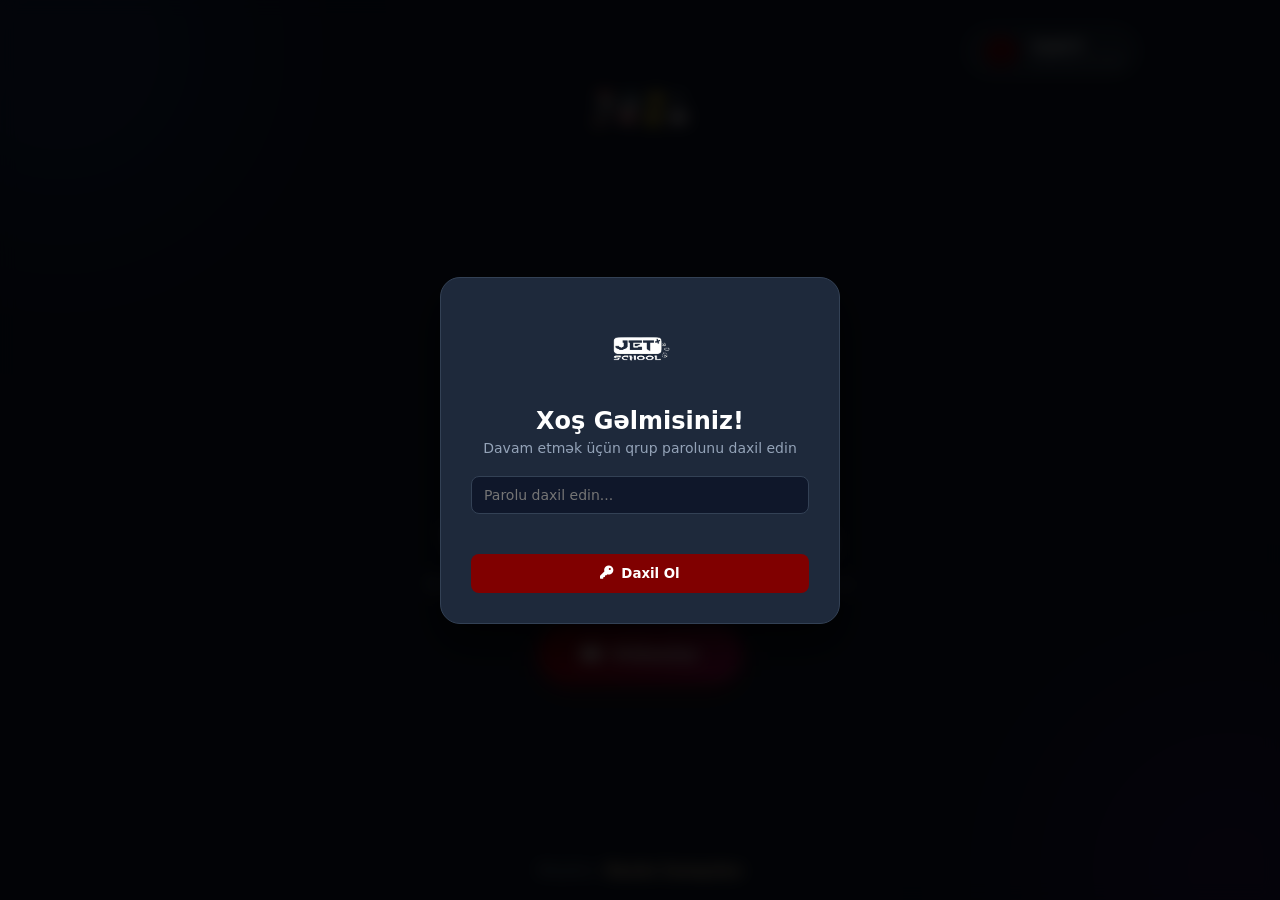
==== commit 57e468ca: "Update index.html" ====
--- a/index.html
+++ b/index.html
@@ -53,6 +53,23 @@
     </header>
 
     <!-- MƏRKƏZİ GİRİŞ EKRANI -->
+    
+<!-- SOL ANİMASİYA -->
+<div class="side-decorations left-decorations" aria-hidden="true">
+    <span>📚</span>
+    <span>💻</span>
+    <span>⭐</span>
+    <span>✏️</span>
+</div>
+
+<!-- SAĞ ANİMASİYA -->
+<div class="side-decorations right-decorations" aria-hidden="true">
+    <span>🚀</span>
+    <span>🧠</span>
+    <span>🌟</span>
+    <span>📖</span>
+</div>
+
     <div class="hero-container">
         <img src="Jet School Loqo.png" alt="Jet School Logo" class="hero-logo-img">
         <div class="hero-course-text">CE 58</div>
--- a/veb.css
+++ b/veb.css
@@ -1,3 +1,4 @@
+
 * {
     margin: 0;
     padding: 0;
@@ -14,46 +15,12 @@
     justify-content: space-between;
     align-items: center;
     padding: 15px 20px;
-}
-
-/* BİLDİRİŞ TOAST STİLİ (Ayrı Qırmızı Çərçivə) */
-.notification-toast {
-    position: fixed;
-    top: 20px;
-    right: -350px;
-    background: #1a0507;
-    border: 2px solid #ff4d4d;
-    padding: 14px 20px;
-    border-radius: 12px;
-    display: flex;
-    align-items: center;
-    gap: 15px;
-    box-shadow: 0 10px 30px rgba(255, 77, 77, 0.3);
-    z-index: 9999;
-    transition: right 0.4s ease;
-}
-
-.notification-toast.show {
-    right: 20px;
-}
-
-.notification-toast i {
-    font-size: 26px;
-    color: #ff4d4d;
-}
-
-.notification-toast h4 {
-    font-size: 15px;
-    color: #fff;
-    margin-bottom: 2px;
-}
-
-.notification-toast p {
-    font-size: 13px;
-    color: #ffb3b3;
-}
-
-/* YUXARI PROFİL PANELİ VƏ HOVER EFFEKTİ */
+    position: relative;
+    isolation: isolate;
+    overflow-x: hidden;
+}
+
+/* YUXARI PROFİL PANELİ */
 .top-bar {
     width: 100%;
     max-width: 1000px;
@@ -75,6 +42,7 @@
     overflow: hidden;
     transition: all 0.3s ease;
     box-shadow: 0 4px 12px rgba(0, 0, 0, 0.3);
+    animation: profileAppear 0.7s ease both;
 }
 
 .avatar-icon {
@@ -147,6 +115,7 @@
     flex-direction: column;
     align-items: center;
     margin: auto;
+    animation: heroEntrance 0.9s ease both;
 }
 
 .hero-logo-img {
@@ -155,6 +124,13 @@
     object-fit: contain;
     margin-bottom: 12px;
     filter: drop-shadow(0 6px 15px rgba(0, 0, 0, 0.4));
+    animation: logoFloat 4s ease-in-out infinite;
+    transition: filter 0.3s ease, transform 0.3s ease;
+}
+
+.hero-logo-img:hover {
+    filter: drop-shadow(0 0 22px rgba(147, 197, 253, 0.55));
+    transform: scale(1.04);
 }
 
 .hero-course-text {
@@ -170,6 +146,8 @@
     font-weight: 700;
     margin-bottom: 10px;
     color: #ffffff;
+    text-shadow: 0 0 18px rgba(147, 197, 253, 0.18);
+    animation: titleAppear 1.1s ease both;
 }
 
 .sub-title {
@@ -178,7 +156,7 @@
     font-size: 17px;
 }
 
-/* İKİ BƏRABƏR ÖLÇÜDƏ VƏ PARLAYAN DÜYMƏLƏR */
+/* ƏSAS DÜYMƏLƏR */
 .main-buttons-group {
     display: flex;
     gap: 20px;
@@ -203,6 +181,26 @@
     justify-content: center;
     gap: 10px;
     min-width: 190px;
+    position: relative;
+    overflow: hidden;
+    isolation: isolate;
+}
+
+.cool-main-btn::after {
+    content: "";
+    position: absolute;
+    top: -60%;
+    left: -75%;
+    width: 45%;
+    height: 220%;
+    background: rgba(255, 255, 255, 0.18);
+    transform: rotate(25deg);
+    transition: left 0.65s ease;
+    z-index: -1;
+}
+
+.cool-main-btn:hover::after {
+    left: 140%;
 }
 
 .cool-main-btn:hover {
@@ -260,18 +258,14 @@
     box-shadow: 0 20px 40px rgba(0, 0, 0, 0.6);
     display: flex;
     flex-direction: column;
+    animation: modalAppear 0.25s ease both;
 }
 
 .small-modal {
     max-width: 420px;
 }
 
-.large-chat-box {
-    max-width: 780px;
-    width: 95%;
-}
-
-/* AUTH / PAROL MODALI */
+/* GİRİŞ / PAROL MODALI */
 .auth-box {
     max-width: 400px;
     text-align: center;
@@ -300,7 +294,7 @@
     margin-bottom: 10px;
 }
 
-/* MODAL HEADER */
+/* MODAL BAŞLIĞI */
 .modal-header {
     display: flex;
     justify-content: space-between;
@@ -341,8 +335,9 @@
     color: #ff4d4d;
 }
 
-/* FORM ELEMENTLƏRİ VƏ PROFİL ŞƏKLİ */
-.profile-form, .auth-form {
+/* FORM VƏ PROFİL ŞƏKLİ */
+.profile-form,
+.auth-form {
     display: flex;
     flex-direction: column;
     gap: 15px;
@@ -360,7 +355,8 @@
     color: #94a3b8;
 }
 
-.form-group input, .form-group textarea {
+.form-group input,
+.form-group textarea {
     background: #0f172a;
     border: 1px solid #334155;
     border-radius: 8px;
@@ -370,7 +366,8 @@
     font-size: 14px;
 }
 
-.form-group input:focus, .form-group textarea:focus {
+.form-group input:focus,
+.form-group textarea:focus {
     border-color: maroon;
 }
 
@@ -448,336 +445,6 @@
     color: maroon;
 }
 
-/* ÇAT LAYOUT (SOLDA KONTAKTLAR, SAĞDA MESAJLAR) */
-.chat-layout-container {
-    display: flex;
-    gap: 15px;
-    min-height: 350px;
-}
-
-.contacts-sidebar {
-    width: 220px;
-    background: #0f172a;
-    border-radius: 12px;
-    padding: 12px;
-    border: 1px solid #334155;
-    display: flex;
-    flex-direction: column;
-    gap: 8px;
-}
-
-.contacts-sidebar h3 {
-    font-size: 13px;
-    color: #94a3b8;
-    margin-bottom: 5px;
-    display: flex;
-    align-items: center;
-    gap: 6px;
-}
-
-.contacts-list {
-    display: flex;
-    flex-direction: column;
-    gap: 6px;
-    overflow-y: auto;
-    max-height: 250px;
-}
-
-.contact-item {
-    padding: 8px 12px;
-    background: #1e293b;
-    border-radius: 8px;
-    font-size: 13px;
-    cursor: pointer;
-    display: flex;
-    align-items: center;
-    gap: 8px;
-    color: #e2e8f0;
-    border: 1px solid transparent;
-    transition: all 0.2s;
-}
-
-.contact-item:hover, .contact-item.active-contact {
-    background: maroon;
-    color: #fff;
-    border-color: #ff9096;
-}
-
-.contact-avatar {
-    width: 22px;
-    height: 22px;
-    border-radius: 50%;
-    object-fit: cover;
-}
-
-.chat-main-area {
-    flex: 1;
-    display: flex;
-    flex-direction: column;
-    background: #0f172a;
-    border-radius: 12px;
-    padding: 14px;
-    border: 1px solid #334155;
-}
-
-.chat-messages {
-    flex: 1;
-    max-height: 250px;
-    min-height: 200px;
-    overflow-y: auto;
-    display: flex;
-    flex-direction: column;
-    gap: 12px;
-    padding-right: 5px;
-    margin-bottom: 12px;
-}
-
-.chat-msg {
-    background: #1e293b;
-    padding: 10px 14px;
-    border-radius: 10px;
-    border-left: 3px solid maroon;
-}
-
-.system-msg {
-    border-left: 3px solid #94a3b8;
-    color: #94a3b8;
-    font-size: 13px;
-    text-align: center;
-}
-
-.msg-header {
-    display: flex;
-    justify-content: space-between;
-    align-items: center;
-    font-size: 12px;
-    margin-bottom: 5px;
-}
-
-.msg-author-btn {
-    color: rgb(255, 226, 173);
-    font-weight: 600;
-    cursor: pointer;
-    display: flex;
-    align-items: center;
-    gap: 6px;
-}
-
-.msg-author-btn:hover {
-    text-decoration: underline;
-}
-
-.msg-avatar-img {
-    width: 24px;
-    height: 24px;
-    border-radius: 50%;
-    object-fit: cover;
-}
-
-.msg-avatar-icon {
-    font-size: 18px;
-    color: maroon;
-}
-
-.msg-time {
-    color: #64748b;
-}
-
-.msg-body {
-    font-size: 14px;
-    color: #e2e8f0;
-    margin-bottom: 6px;
-}
-
-.msg-media img, .msg-media video {
-    max-width: 100%;
-    max-height: 180px;
-    border-radius: 8px;
-    margin-top: 5px;
-}
-
-.msg-file-link a {
-    color: rgb(255, 226, 173);
-    background: #0f172a;
-    padding: 6px 12px;
-    border-radius: 6px;
-    display: inline-flex;
-    align-items: center;
-    gap: 6px;
-    font-size: 13px;
-    text-decoration: none;
-    border: 1px solid #334155;
-    margin-top: 5px;
-}
-
-.msg-file-link a:hover {
-    background: maroon;
-}
-
-.file-preview-container {
-    display: flex;
-    justify-content: space-between;
-    align-items: center;
-    background: #1e293b;
-    padding: 6px 12px;
-    border-radius: 6px;
-    margin-bottom: 8px;
-    font-size: 12px;
-    color: rgb(255, 226, 173);
-    border: 1px solid #334155;
-}
-
-.file-preview-container button {
-    background: none;
-    border: none;
-    color: #ff4d4d;
-    font-size: 16px;
-    cursor: pointer;
-}
-
-.chat-input-box {
-    display: flex;
-    gap: 8px;
-    align-items: center;
-}
-
-.file-attach-btn {
-    background: #1e293b;
-    color: #94a3b8;
-    border: 1px solid #334155;
-    padding: 10px 14px;
-    border-radius: 8px;
-    cursor: pointer;
-    transition: all 0.2s;
-}
-
-.file-attach-btn:hover {
-    color: #fff;
-    border-color: maroon;
-}
-
-.chat-input-box input[type="text"] {
-    flex: 1;
-    background: #1e293b;
-    border: 1px solid #334155;
-    border-radius: 8px;
-    padding: 10px 14px;
-    color: #fff;
-    outline: none;
-}
-
-.send-btn {
-    background: maroon;
-    color: white;
-    border: none;
-    padding: 10px 18px;
-    border-radius: 8px;
-    cursor: pointer;
-}
-
-/* BAŞQASININ PROFİLİ VƏ ƏLAVƏ ET / ŞƏXSİYƏ YAZ */
-.view-profile-card {
-    display: flex;
-    flex-direction: column;
-    align-items: center;
-    text-align: center;
-    gap: 10px;
-    padding-top: 5px;
-}
-
-.view-avatar-container {
-    width: 75px;
-    height: 75px;
-    border-radius: 50%;
-    overflow: hidden;
-    display: flex;
-    align-items: center;
-    justify-content: center;
-    background: #0f172a;
-    border: 2px solid maroon;
-}
-
-.view-avatar {
-    font-size: 65px;
-    color: maroon;
-}
-
-.view-avatar-img {
-    width: 100%;
-    height: 100%;
-    object-fit: cover;
-}
-
-.view-profile-card h3 {
-    color: #fff;
-    font-size: 20px;
-}
-
-.view-tag {
-    background: #0f172a;
-    color: rgb(255, 226, 173);
-    font-size: 12px;
-    padding: 4px 12px;
-    border-radius: 10px;
-    border: 1px solid #334155;
-}
-
-.view-about-box {
-    width: 100%;
-    background: #0f172a;
-    padding: 12px;
-    border-radius: 8px;
-    text-align: left;
-    margin-top: 5px;
-}
-
-.view-about-box label {
-    font-size: 12px;
-    color: #94a3b8;
-    display: block;
-    margin-bottom: 4px;
-}
-
-.view-about-box p {
-    font-size: 14px;
-    color: #e2e8f0;
-}
-
-.profile-actions {
-    display: flex;
-    gap: 10px;
-    width: 100%;
-    margin-top: 10px;
-}
-
-.action-btn {
-    flex: 1;
-    padding: 10px;
-    border-radius: 8px;
-    border: none;
-    font-weight: 600;
-    cursor: pointer;
-    font-size: 13px;
-    display: flex;
-    align-items: center;
-    justify-content: center;
-    gap: 6px;
-    color: #fff;
-    transition: opacity 0.2s;
-}
-
-.add-btn {
-    background: maroon;
-}
-
-.dm-btn {
-    background: #334155;
-}
-
-.action-btn:hover {
-    opacity: 0.85;
-}
-
 /* FOOTER VƏ SCROLLBAR */
 .modal-footer {
     margin-top: 20px;
@@ -792,16 +459,159 @@
     color: rgb(255, 226, 173);
 }
 
-.modal-box::-webkit-scrollbar, .chat-messages::-webkit-scrollbar, .contacts-list::-webkit-scrollbar {
+.modal-box::-webkit-scrollbar {
     width: 6px;
 }
 
-.modal-box::-webkit-scrollbar-thumb, .chat-messages::-webkit-scrollbar-thumb, .contacts-list::-webkit-scrollbar-thumb {
+.modal-box::-webkit-scrollbar-thumb {
     background: maroon;
     border-radius: 10px;
 }
 
-.modal-box::-webkit-scrollbar-thumb, .chat-messages::-webkit-scrollbar-thumb, .contacts-list::-webkit-scrollbar-thumb {
-    background: maroon;
-    border-radius: 10px;
-}
+/* ARXA FONDA YUMŞAQ İŞIQ EFFEKTİ */
+body::before,
+body::after {
+    content: "";
+    position: fixed;
+    width: 360px;
+    height: 360px;
+    border-radius: 50%;
+    filter: blur(90px);
+    opacity: 0.16;
+    pointer-events: none;
+    z-index: -1;
+    animation: backgroundFloat 12s ease-in-out infinite alternate;
+}
+
+body::before {
+    top: -130px;
+    left: -120px;
+    background: #3b82f6;
+}
+
+body::after {
+    right: -130px;
+    bottom: -150px;
+    background: #9333ea;
+    animation-delay: -6s;
+}
+
+/* ANİMASİYALAR */
+@keyframes backgroundFloat {
+    from {
+        transform: translate3d(0, 0, 0) scale(1);
+    }
+    to {
+        transform: translate3d(35px, 25px, 0) scale(1.18);
+    }
+}
+
+@keyframes heroEntrance {
+    from {
+        opacity: 0;
+        transform: translateY(22px);
+    }
+    to {
+        opacity: 1;
+        transform: translateY(0);
+    }
+}
+
+@keyframes logoFloat {
+    0%, 100% {
+        transform: translateY(0);
+    }
+    50% {
+        transform: translateY(-9px);
+    }
+}
+
+@keyframes titleAppear {
+    from {
+        opacity: 0;
+        letter-spacing: 1px;
+    }
+    to {
+        opacity: 1;
+        letter-spacing: normal;
+    }
+}
+
+@keyframes profileAppear {
+    from {
+        opacity: 0;
+        transform: translateX(16px);
+    }
+    to {
+        opacity: 1;
+        transform: translateX(0);
+    }
+}
+
+@keyframes modalAppear {
+    from {
+        opacity: 0;
+        transform: translateY(12px) scale(0.98);
+    }
+    to {
+        opacity: 1;
+        transform: translateY(0) scale(1);
+    }
+}
+
+/* TELEFON VƏ KİÇİK EKRANLAR */
+@media (max-width: 600px) {
+    body {
+        padding: 12px;
+    }
+
+    .hero-logo-img {
+        height: 115px;
+    }
+
+    .main-title {
+        font-size: 30px;
+    }
+
+    .hero-course-text {
+        font-size: 17px;
+    }
+
+    .sub-title {
+        font-size: 15px;
+    }
+
+    .main-buttons-group {
+        width: 100%;
+        gap: 12px;
+    }
+
+    .cool-main-btn {
+        width: 100%;
+        max-width: 300px;
+        min-width: 0;
+        padding: 14px 24px;
+        font-size: 17px;
+    }
+
+    .modal-box {
+        width: 95%;
+        padding: 20px;
+    }
+
+    .top-bar {
+        justify-content: center;
+    }
+}
+
+/* ANİMASİYALARI AZALTMA SEÇİMİ */
+@media (prefers-reduced-motion: reduce) {
+    *,
+    *::before,
+    *::after {
+        animation-duration: 0.01ms !important;
+        animation-iteration-count: 1 !important;
+        scroll-behavior: auto !important;
+        transition-duration: 0.01ms !important;
+    }
+}
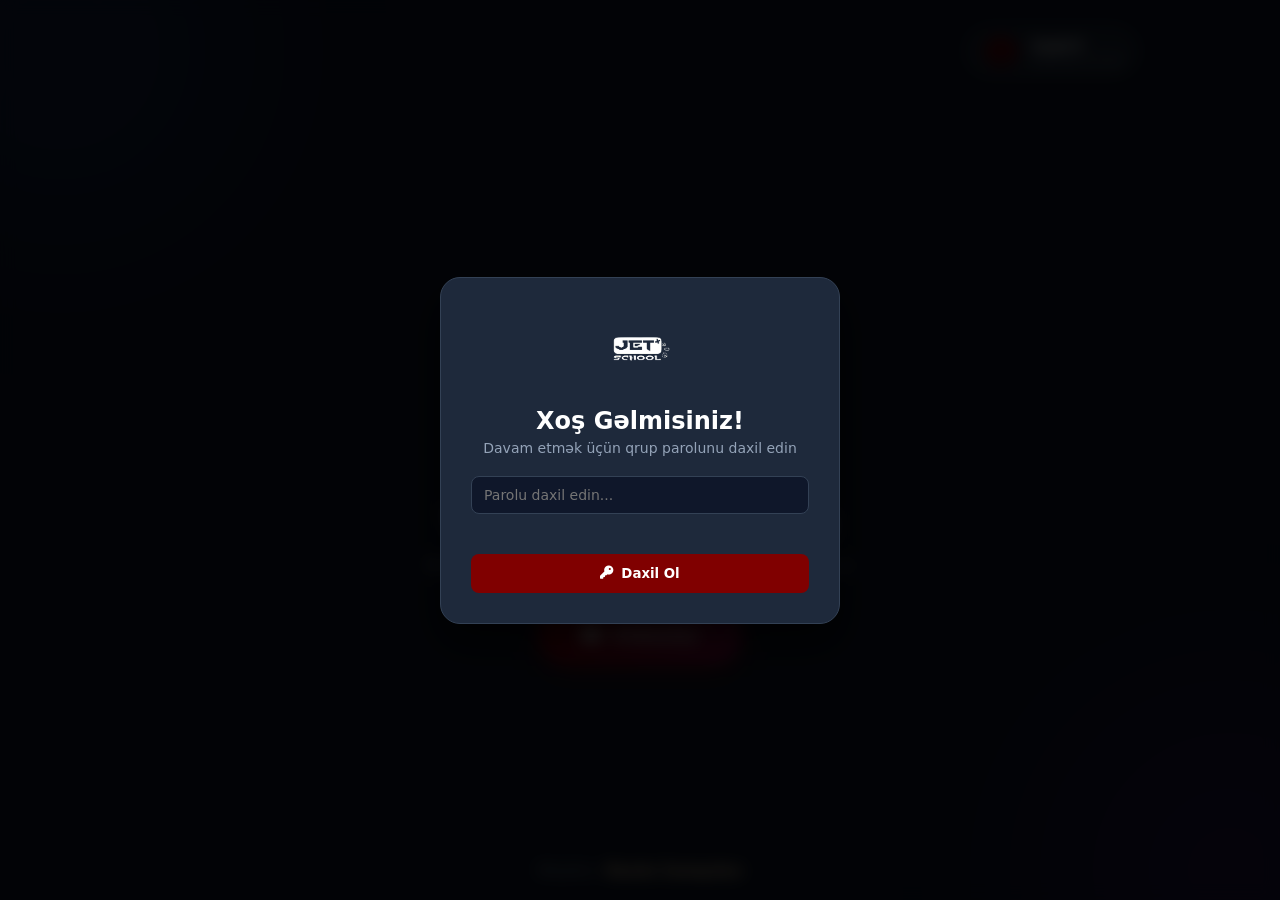
==== commit 716b46a7: "Update index.html" ====
--- a/index.html
+++ b/index.html
@@ -11,6 +11,10 @@
             display: none !important;
         }
     </style>
+    <script
+    src="https://unpkg.com/@lottiefiles/dotlottie-wc@0.6.2/dist/dotlottie-wc.js"
+    type="module">
+</script>
 </head>
 <body>
 
@@ -54,20 +58,22 @@
 
     <!-- MƏRKƏZİ GİRİŞ EKRANI -->
     
-<!-- SOL ANİMASİYA -->
-<div class="side-decorations left-decorations" aria-hidden="true">
-    <span>📚</span>
-    <span>💻</span>
-    <span>⭐</span>
-    <span>✏️</span>
+<!-- SOL LOTTIE ANİMASİYA -->
+<div class="side-animation left-animation">
+    <dotlottie-wc
+        src="https://lottie.host/a7ee78ad-bb89-41a5-94ac-6f2ddcb14eea/5zUC6zFzJe.lottie"
+        autoplay
+        loop>
+    </dotlottie-wc>
 </div>
 
-<!-- SAĞ ANİMASİYA -->
-<div class="side-decorations right-decorations" aria-hidden="true">
-    <span>🚀</span>
-    <span>🧠</span>
-    <span>🌟</span>
-    <span>📖</span>
+<!-- SAĞ LOTTIE ANİMASİYA -->
+<div class="side-animation right-animation">
+    <dotlottie-wc
+        src="https://lottie.host/d7e27353-1dfb-47e4-9f07-b0a1c401eb5a/scZrmGiFJ1.lottie"
+        autoplay
+        loop>
+    </dotlottie-wc>
 </div>
 
     <div class="hero-container">
--- a/veb.css
+++ b/veb.css
@@ -615,3 +615,71 @@
         transition-duration: 0.01ms !important;
     }
 }
+
+/* JET SCHOOL - YAN ANİMASİYALAR */
+.side-decorations {
+    position: fixed;
+    top: 15%;
+    bottom: 10%;
+    width: 130px;
+    display: flex;
+    flex-direction: column;
+    justify-content: space-around;
+    align-items: center;
+    pointer-events: none;
+    z-index: 0;
+}
+
+.left-decorations {
+    left: 4%;
+}
+
+.right-decorations {
+    right: 4%;
+}
+
+.side-decorations span {
+    font-size: 42px;
+    display: block;
+    animation: jetFloat 4s ease-in-out infinite;
+    filter: drop-shadow(0 5px 8px rgba(80, 100, 180, .2));
+}
+
+.side-decorations span:nth-child(2) {
+    animation-delay: .7s;
+}
+
+.side-decorations span:nth-child(3) {
+    animation-delay: 1.4s;
+}
+
+.side-decorations span:nth-child(4) {
+    animation-delay: 2.1s;
+}
+
+@keyframes jetFloat {
+    0%, 100% {
+        transform: translateY(0) rotate(-8deg);
+    }
+    50% {
+        transform: translateY(-22px) rotate(8deg);
+    }
+}
+
+@media (max-width: 750px) {
+    .side-decorations {
+        width: 55px;
+        opacity: .55;
+    }
+
+    .side-decorations span {
+        font-size: 25px;
+    }
+}
+
+@media (prefers-reduced-motion: reduce) {
+    .side-decorations span {
+        animation: none;
+    }
+}
+
